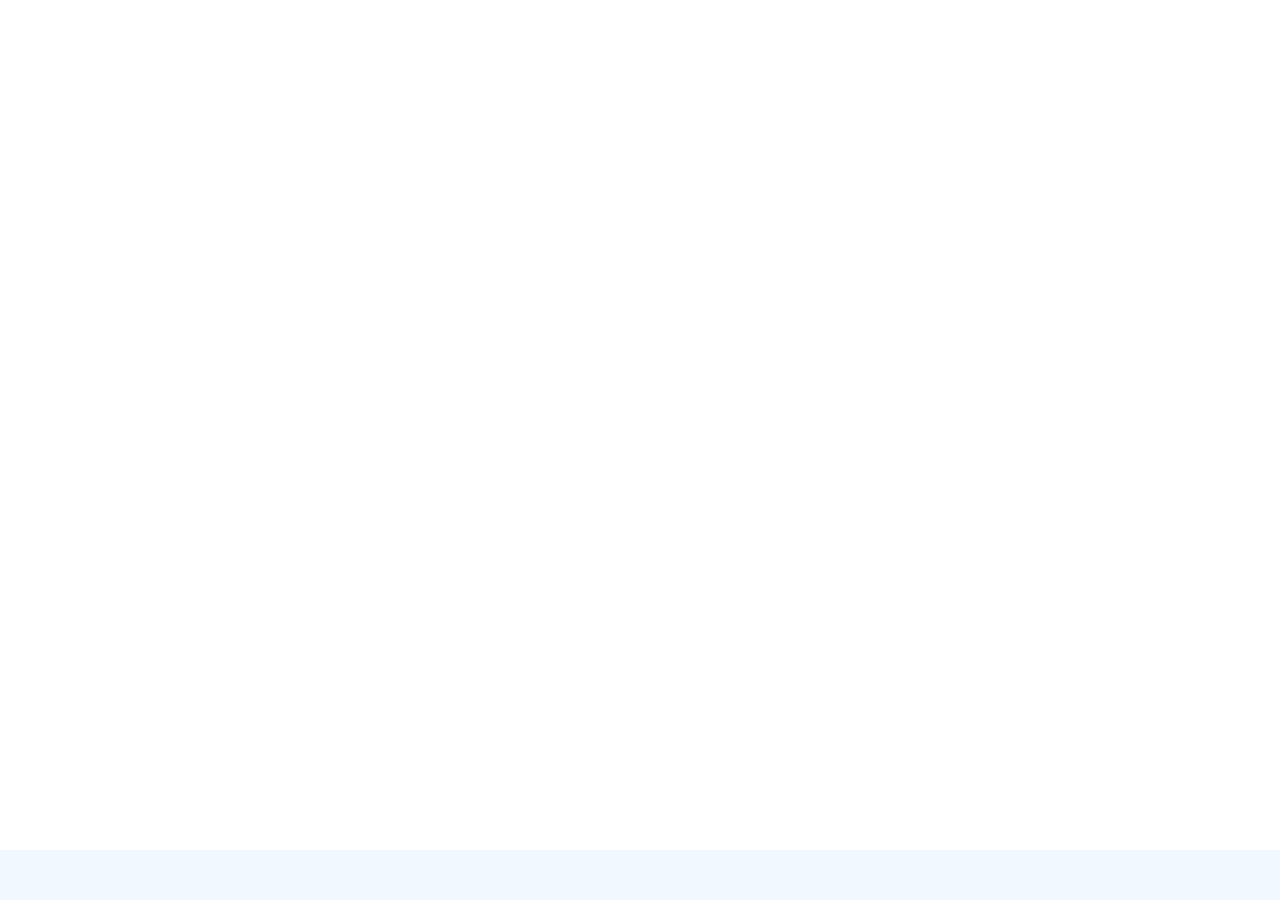
==== examination/client/debug/index.html @ a0abe977 "initial try on desktop framwork" ====
<!DOCTYPE html>
<html>
<head>
    <link rel="stylesheet" type="text/css" href="stylesheet/style.css">
    <meta charset="UTF-8">
    <title>Personal desktop</title>
</head>

<body>
    <nav>
        <div class="nav-bar"></div>
        <ul class="nav-list">
        </ul>
        <time class="time"></time>
    </nav>
<template>
    <div class="window-ui">
        <div class="frame">
            <span class="btn-1"></span>
            <span class="btn-2"></span>
            <span class="btn-3"></span>
        </div>

    </div>
</template>

    <script src="./javascript/build.js"></script>
</body>
</html>
---- examination/client/debug/stylesheet/style.css ----
body{
    width: 100%;
    height: 100%;
    display: inline;
    background-repeat: no-repeat;
    background-image: url("/image/bakgrund.jpg");
    background-size: cover;
}

.nav-bar {
    position: relative;
    list-style-type: none;
    overflow: hidden;
    height: 50px;
    width: 100%;
    background-color: #d1e8ff;
    opacity:0.3;
    position: fixed;
    bottom: 0;
}

.time{
    float: right;
    position: absolute;
    margin-bottom: 1.1%;
    left: 96%;
    color: white;
    opacity:1;
    font-family: "Helvetica Neue";
    bottom: 0;
    float: right;
}

.nav-list{
    list-style: none;
    margin: 10px;
    padding: 0;
    position: absolute;
    bottom: 0;

}

.window-ui  .frame {
    display: block;
    height: 15px;
    position: absolute;
    top: 5px;
    left: 1px;
}

.window-ui {
    padding: 20px 0 0;
    border-radius: 3px;
    border-bottom: 2px solid #ccc;
    background: #ddd;
    display: inline-block;
    position: relative;
    line-height: 0;
    height: 250px;
    width: 400px;
    background-color: #ED594A;
}

.window-ui span {
    height: 8px;
    width: 8px;
    border-radius: 8px;
    background-color: #eee;
    border: 1px solid #dadada;
    float: left;
    margin: 0 0 0 4px;
}

.window-ui .btn-1 {

    background-color: #ED594A;

}

.window-ui .btn-2 {

    background-color: #FDD800;

}

.window-ui .btn-3 {

    background-color: #5AC05A;

}

li{
    display: inline;
}

img{
    height: 60px;
    width: 60px;
}

img:hover{
    height: 80px;
    width: 80px;
}
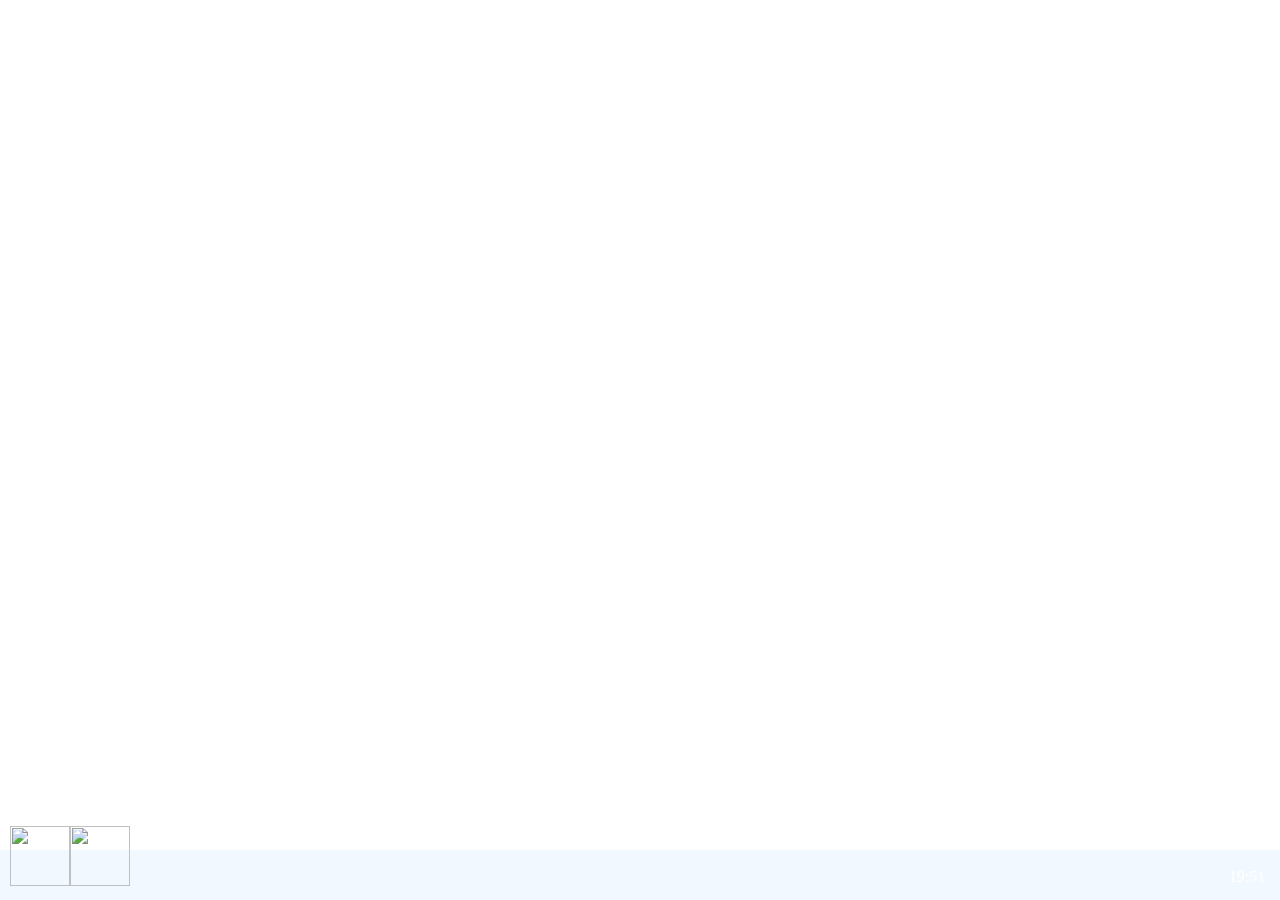
==== commit c57945cc: "Windowframe, starting drag and drop" ====
--- a/examination/client/debug/index.html
+++ b/examination/client/debug/index.html
@@ -7,23 +7,27 @@
 </head>
 
 <body>
-    <nav>
-        <div class="nav-bar"></div>
-        <ul class="nav-list">
-        </ul>
-        <time class="time"></time>
-    </nav>
-<template>
+
+<template class="template">
     <div class="window-ui">
         <div class="frame">
             <span class="btn-1"></span>
             <span class="btn-2"></span>
             <span class="btn-3"></span>
         </div>
-
+        <div class="applications"></div>
     </div>
 </template>
 
-    <script src="./javascript/build.js"></script>
+<nav>
+    <div class="nav-bar"></div>
+    <ul class="nav-list">
+    </ul>
+    <time class="time"></time>
+</nav>
+
+<div class="window-position"></div>
+
+<script src="./javascript/build.js"></script>
 </body>
 </html>
--- a/examination/client/debug/stylesheet/style.css
+++ b/examination/client/debug/stylesheet/style.css
@@ -58,7 +58,7 @@
     line-height: 0;
     height: 250px;
     width: 400px;
-    background-color: #ED594A;
+    background-color: #f6f6f6;
 }
 
 .window-ui span {
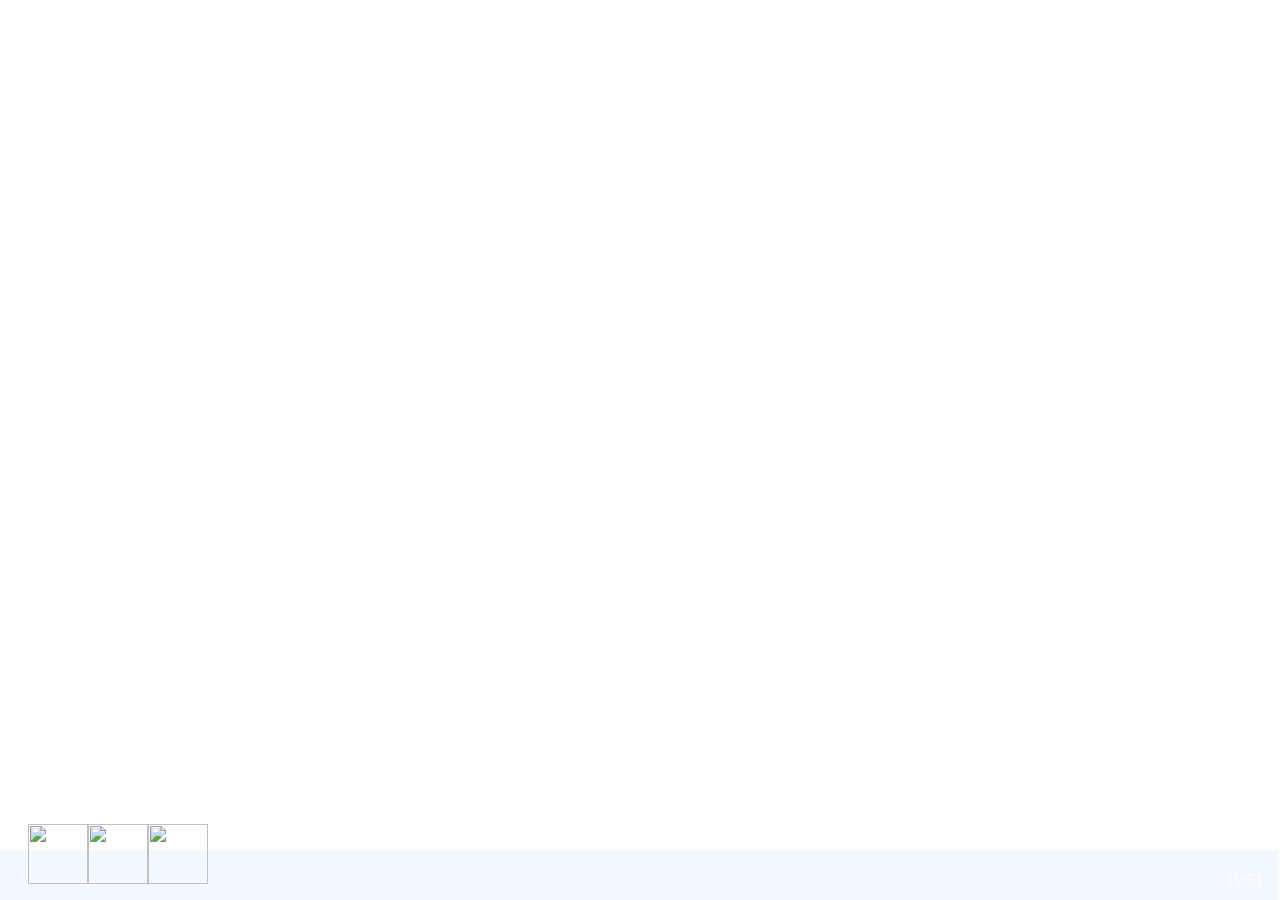
==== commit 23d94a08: "almost finnished" ====
--- a/examination/client/debug/index.html
+++ b/examination/client/debug/index.html
@@ -8,16 +8,7 @@
 
 <body>
 
-<template class="template">
-    <div class="window-ui">
-        <div class="frame">
-            <span class="btn-1"></span>
-            <span class="btn-2"></span>
-            <span class="btn-3"></span>
-        </div>
-        <div class="applications"></div>
-    </div>
-</template>
+<div id="window-position"></div>
 
 <nav>
     <div class="nav-bar"></div>
@@ -26,7 +17,26 @@
     <time class="time"></time>
 </nav>
 
-<div class="window-position"></div>
+<template id="template">
+    <div class="window-ui">
+        <div class="frame">
+            <a href="#" class="btn"><span class="btn-1"></span></a>
+        </div>
+        <div id="application">
+            <template id="memory-container">
+                <a href="#"><img class="tiles" src="/image/memoryimages/0.png" alt="memory tile"/></a>
+            </template>
+            <template id="chat-container">
+                <textarea id="recive" readonly></textarea>
+                <textarea id="send" ></textarea>
+                <a><input type="text" class="username hidden" placeholder="Enter username"></a>
+            </template>
+            <template id="draw-container">
+            </template>
+
+        </div>
+    </div>
+</template>
 
 <script src="./javascript/build.js"></script>
 </body>
--- a/examination/client/debug/stylesheet/style.css
+++ b/examination/client/debug/stylesheet/style.css
@@ -1,6 +1,7 @@
 body{
     width: 100%;
     height: 100%;
+    position: fixed;
     display: inline;
     background-repeat: no-repeat;
     background-image: url("/image/bakgrund.jpg");
@@ -17,23 +18,24 @@
     opacity:0.3;
     position: fixed;
     bottom: 0;
+    margin-left: -10px;
 }
 
 .time{
     float: right;
     position: absolute;
     margin-bottom: 1.1%;
-    left: 96%;
+    right: 2%;
     color: white;
     opacity:1;
     font-family: "Helvetica Neue";
-    bottom: 0;
-    float: right;
+    bottom: 5px;
+
 }
 
 .nav-list{
     list-style: none;
-    margin: 10px;
+    margin: 20px;
     padding: 0;
     position: absolute;
     bottom: 0;
@@ -49,16 +51,20 @@
 }
 
 .window-ui {
-    padding: 20px 0 0;
+    padding: 20px 20px 20px;
+    padding-top: 50px;
+    top: 10px;
+    left: 10px;
     border-radius: 3px;
     border-bottom: 2px solid #ccc;
-    background: #ddd;
-    display: inline-block;
-    position: relative;
+    position: absolute;
     line-height: 0;
-    height: 250px;
-    width: 400px;
-    background-color: #f6f6f6;
+    height: 300px;
+    width: 300px;
+    background: rgba(17, 17, 17, 0.4);
+    z-index: 1;
+    box-shadow: 0 4px 8px 0 rgba(0, 0, 0, 0.2), 0 6px 20px 0 rgba(0, 0, 0, 0.19);
+
 }
 
 .window-ui span {
@@ -77,18 +83,6 @@
 
 }
 
-.window-ui .btn-2 {
-
-    background-color: #FDD800;
-
-}
-
-.window-ui .btn-3 {
-
-    background-color: #5AC05A;
-
-}
-
 li{
     display: inline;
 }
@@ -98,7 +92,46 @@
     width: 60px;
 }
 
-img:hover{
+.nav-list img:hover{
     height: 80px;
     width: 80px;
 }
+
+#recive{
+    height: 230px;
+    width: 280px;
+
+}
+
+#send{
+    height: 30px;
+    width: 280px;
+}
+
+.hidden{
+    visibility: hidden;
+}
+
+.removed{
+    visibility: hidden;
+}
+
+img.tiles{
+    padding: 2.3px;
+    height: 70px;
+    width: 70px;
+}
+.picturepanel{
+    background-color: #eeeeee;
+}
+
+.toolbar{
+    color: #eeeeee;
+    width: 595px;
+    height: 100px;
+    bottom: 8px;
+}
+
+#draw-container{
+    color: #eeeeee;
+}
